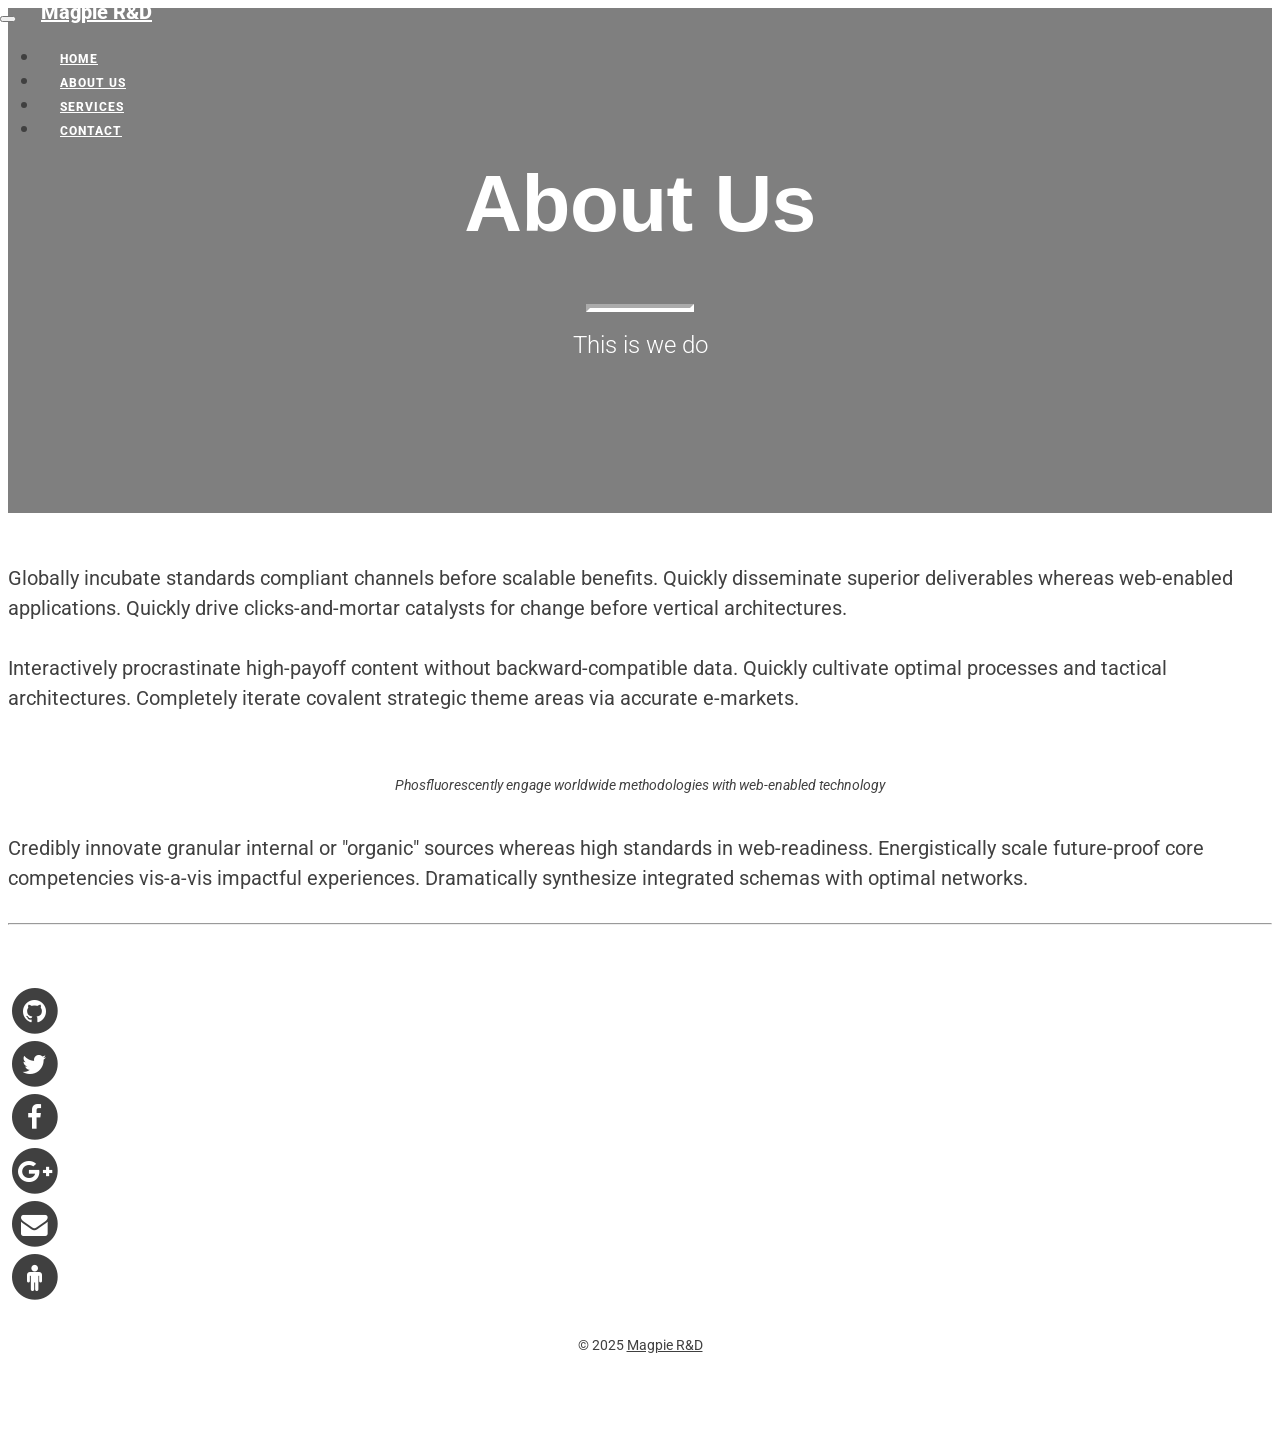
==== about.html @ 18e97191 "First commit" ====
<!DOCTYPE html>
<html lang="en">

<head>

    <meta charset="utf-8">
    <meta http-equiv="X-UA-Compatible" content="IE=edge">
    <meta name="viewport" content="width=device-width, initial-scale=1">
    <meta name="description" content="">
    <meta name="author" content="">

    <title>Small Business - About Us</title>

    <!-- Bootstrap Core CSS -->
    <link href="css/bootstrap.min.css" rel="stylesheet">

    <!-- Custom CSS -->
    <link href="css/small-business.css" rel="stylesheet">

    <!-- Custom Fonts -->
    <link href="http://maxcdn.bootstrapcdn.com/font-awesome/4.1.0/css/font-awesome.min.css" rel="stylesheet" type="text/css">
    <link href='http://fonts.googleapis.com/css?family=Great+Vibes' rel='stylesheet' type='text/css'>
    <link href='http://fonts.googleapis.com/css?family=Roboto:400,300,100,500,700,900' rel='stylesheet' type='text/css'>

    <!-- HTML5 Shim and Respond.js IE8 support of HTML5 elements and media queries -->
    <!-- WARNING: Respond.js doesn't work if you view the page via file:// -->
    <!--[if lt IE 9]>
        <script src="https://oss.maxcdn.com/libs/html5shiv/3.7.0/html5shiv.js"></script>
        <script src="https://oss.maxcdn.com/libs/respond.js/1.4.2/respond.min.js"></script>
    <![endif]-->

</head>

<body>

    <!-- Navigation -->
    <nav class="navbar navbar-default navbar-custom navbar-fixed-top">
        <div class="container-fluid">
            <!-- Brand and toggle get grouped for better mobile display -->
            <div class="navbar-header page-scroll">
                <button type="button" class="navbar-toggle" data-toggle="collapse" data-target="#bs-example-navbar-collapse-1">
                    <span class="sr-only">Toggle navigation</span>
                    <span class="icon-bar"></span>
                    <span class="icon-bar"></span>
                    <span class="icon-bar"></span>
                </button>
                <a class="navbar-brand" href="index.html">Magpie R&D</a>
            </div>

            <!-- Collect the nav links, forms, and other content for toggling -->
            <div class="collapse navbar-collapse" id="bs-example-navbar-collapse-1">
                <ul class="nav navbar-nav navbar-right">
                    <li>
                        <a href="index.html">Home</a>
                    </li>
                    <li>
                        <a href="about.html">About Us</a>
                    </li>
                    <li>
                        <a href="services.html">Services</a>
                    </li>
                    <li>
                        <a href="contact.html">Contact</a>
                    </li>
                </ul>
            </div>
            <!-- /.navbar-collapse -->
        </div>
        <!-- /.container -->
    </nav>

    <!-- Page Header -->
    <!-- Set your background image for this header on the line below. -->
    <header class="intro-header" style="background-image: url('img/caralog7.jpg')">
        <div class="container overlay">
            <div class="row">
                <div class="col-lg-8 col-lg-offset-2 col-md-10 col-md-offset-1">
                    <div class="page-heading">
                        <h1>About Us</h1>
                        <hr class="small">
                        <span class="subheading">This is we do</span>
                    </div>
                </div>
            </div>
        </div>
    </header>

    <!-- Main Content -->
    <div class="container">
        <div class="row">
            <div class="col-lg-8 col-lg-offset-2 col-md-10 col-md-offset-1">
                <p>Globally incubate standards compliant channels before scalable benefits. Quickly disseminate superior deliverables whereas web-enabled applications. Quickly drive clicks-and-mortar catalysts for change before vertical architectures.</p>
                <p>Interactively procrastinate high-payoff content without backward-compatible data. Quickly cultivate optimal processes and tactical architectures. Completely iterate covalent strategic theme areas via accurate e-markets.</p>
                <a href="#">
                    <img class="img-responsive" src="img/caralog6.jpg" alt="">
                </a>
                <span class="caption text-muted">Phosfluorescently engage worldwide methodologies with web-enabled technology</span>
                <p>Credibly innovate granular internal or "organic" sources whereas high standards in web-readiness. Energistically scale future-proof core competencies vis-a-vis impactful experiences. Dramatically synthesize integrated schemas with optimal networks.</p>
            </div>
        </div>
    </div>

    <hr>

    <!-- Footer -->
    <footer>
        <div class="container">
            <div class="row">
                <div class="col-lg-8 col-lg-offset-2 col-md-10 col-md-offset-1">
                    <ul class="list-inline text-center">
                        <li>
                            <a href="https://github.com/elkindnet">
                                <span class="fa-stack fa-lg">
                                    <i class="fa fa-circle fa-stack-2x"></i>
                                    <i class="fa fa-github fa-stack-1x fa-inverse"></i>
                                </span>
                            </a>
                        </li>
                        <li>
                            <a href="https://twitter.com/jenyelkind">
                                <span class="fa-stack fa-lg">
                                    <i class="fa fa-circle fa-stack-2x"></i>
                                    <i class="fa fa-twitter fa-stack-1x fa-inverse"></i>
                                </span>
                            </a>
                        </li>
                        <li>
                            <a href="https://www.facebook.com/jenyelkind">
                                <span class="fa-stack fa-lg">
                                    <i class="fa fa-circle fa-stack-2x"></i>
                                    <i class="fa fa-facebook fa-stack-1x fa-inverse"></i>
                                </span>
                            </a>
                        </li>

                        <li>
                            <a href="https://plus.google.com/+JenyElkind/">
                                <span class="fa-stack fa-lg">
                                    <i class="fa fa-circle fa-stack-2x"></i>
                                    <i class="fa fa-google-plus fa-stack-1x fa-inverse"></i>
                                </span>
                            </a>
                        </li>
                        <li>
                            <a href="mailto:elkind@elkind.net">
                                <span class="fa-stack fa-lg">
                                    <i class="fa fa-circle fa-stack-2x"></i>
                                    <i class="fa fa-envelope fa-stack-1x fa-inverse"></i>
                                </span>
                            </a>
                        </li>
                        <li>
                            <a href="http://elkind.net">
                                <span class="fa-stack fa-lg">
                                    <i class="fa fa-circle fa-stack-2x"></i>
                                    <i class="fa fa-male fa-stack-1x fa-inverse"></i>
                                </span>
                            </a>
                        </li>
                    </ul>
                    <p class="copyright text-muted">&copy; 2025 <a href="http://magpie-rd.com">Magpie R&D</a>
                        </p>
                </div>
            </div>
        </div>
    </footer>

    <!-- jQuery -->
    <script src="js/jquery.js"></script>

    <!-- Bootstrap Core JavaScript -->
    <script src="js/bootstrap.min.js"></script>

    <!-- Custom Theme JavaScript -->
    <script src="js/small-business.min.js"></script>

    <!-- Smooth Scroll -->
    <script src="js/SmoothScroll.js"></script>

</body>

</html>
---- css/small-business.css ----
/*
 * Magpie R&D Custom Stylesheet
 * Based on Small Business v1.0.0 by ForBetterWeb
 * Cleaned, reorganized, and updated for branding
 */

/* ==============================
   Typography & Base Styles
============================== */
body {
  font-family: 'Roboto', sans-serif;
  font-size: 20px;
  color: #404040;
  -webkit-tap-highlight-color: #0085a1;
}

h1, h2, h3, h4, h5, h6 {
  font-weight: 500;
}

p {
  line-height: 1.5;
  margin: 30px 0;
}

p a {
  text-decoration: underline;
}

a {
  color: #404040;
}

a:hover, a:focus {
  color: #0085a1;
}

a img:hover, a img:focus {
  cursor: zoom-in;
}

blockquote {
  color: #808080;
  font-style: italic;
}

hr.small {
  max-width: 100px;
  margin: 15px auto;
  border-width: 4px;
  border-color: white;
}

/* ==============================
   Navigation Bar
============================== */
.navbar-custom {
  position: absolute;
  top: 0;
  left: 0;
  width: 100%;
  z-index: 3;
  font-family: 'Roboto', sans-serif;
}

.navbar-custom .navbar-brand {
  font-weight: 800;
}

.navbar-custom .nav li a {
  text-transform: uppercase;
  font-size: 12px;
  font-weight: 800;
  letter-spacing: 1px;
}

@media only screen and (min-width: 768px) {
  .navbar-custom {
    background: transparent;
    border-bottom: 1px solid transparent;
  }
  .navbar-custom .navbar-brand {
    color: white;
    padding: 20px;
  }
  .navbar-custom .navbar-brand:hover,
  .navbar-custom .navbar-brand:focus {
    color: rgba(255, 255, 255, 0.8);
  }
  .navbar-custom .nav li a {
    color: white;
    padding: 20px;
  }
  .navbar-custom .nav li a:hover,
  .navbar-custom .nav li a:focus {
    color: rgba(255, 255, 255, 0.8);
  }
}

@media only screen and (min-width: 1170px) {
  .navbar-custom {
    transition: background-color 0.3s;
    transform: translate3d(0, 0, 0);
    backface-visibility: hidden;
  }
  .navbar-custom.is-fixed {
    position: fixed;
    top: -61px;
    background-color: rgba(255, 255, 255, 0.9);
    border-bottom: 1px solid #f2f2f2;
    transition: transform 0.3s;
  }
  .navbar-custom.is-fixed .navbar-brand,
  .navbar-custom.is-fixed .nav li a {
    color: #404040;
  }
  .navbar-custom.is-fixed .navbar-brand:hover,
  .navbar-custom.is-fixed .nav li a:hover,
  .navbar-custom.is-fixed .navbar-brand:focus,
  .navbar-custom.is-fixed .nav li a:focus {
    color: #0085a1;
  }
  .navbar-custom.is-visible {
    transform: translate3d(0, 100%, 0);
  }
}

/* ==============================
   Header Area
============================== */
.intro-header {
  background-color: #808080;
  background: no-repeat center center;
  background-attachment: scroll;
  background-size: cover;
  margin-bottom: 50px;
}

.overlay {
  background: rgba(0, 0, 0, 0.5);
  width: 100%;
  height: 100%;
}

.intro-header .site-heading,
.intro-header .page-heading,
.intro-header .post-heading {
  padding: 100px 0 50px;
  color: white;
  text-align: center;
}

@media only screen and (min-width: 768px) {
  .intro-header .site-heading,
  .intro-header .page-heading,
  .intro-header .post-heading {
    padding: 150px 0;
  }
  .intro-header .site-heading h1,
  .intro-header .page-heading h1 {
    font-size: 100px;
  }
}

.intro-header .site-heading h1,
.intro-header .page-heading h1 {
  margin-top: 0;
  font-size: 80px;
  font-family: 'Titillium Web', sans-serif;
  font-weight: 600;
  letter-spacing: -0.5px;
}

.intro-header .subheading,
.intro-header .page-heading .subheading {
  font-size: 24px;
  line-height: 1.5;
  display: block;
  font-family: 'Roboto', sans-serif;
  font-weight: 300;
  margin: 10px 0 0;
}

.intro-header a {
  color: #fff;
  border-bottom: 1px solid #ccc;
}

.intro-header a:hover {
  text-decoration: none;
}

/* ==============================
   Animated Header (Rolling Words)
============================== */
.animated-header {
  text-align: center;
  font-family: 'Titillium Web', sans-serif;
  font-weight: 600;
  line-height: 1.5;
  margin-bottom: 30px;
}

.line-1 {
  font-size: 60px;
}

.line-2 {
  font-size: 50px;
  display: inline-block;
}

.roll-prefix {
  display: inline-block;
}

.typewriter-text {
  display: inline-block;
  white-space: nowrap;
  line-height: .2;         /* ensures vertical space for descenders */
  padding-bottom: 0.1em; /* light buffer for descenders */
  height: 1.2em;         /* define a height instead of overflow */
}



/* ==============================
   Posts, Captions, Footer, Buttons
============================== */
.section-heading {
  font-size: 36px;
  font-weight: 700;
  margin-top: 10px;
}

.caption {
  text-align: center;
  font-size: 14px;
  padding: 10px;
  font-style: italic;
  margin: 0;
  display: block;
  border-radius: 0 0 5px 5px;
}

footer {
  padding: 50px 0 65px;
}

footer .list-inline {
  margin: 0;
  padding: 0;
}

footer .copyright {
  font-size: 14px;
  text-align: center;
  margin-bottom: 0;
}

/* ==============================
   Forms
============================== */
.floating-label-form-group {
  font-size: 14px;
  position: relative;
  margin-bottom: 0;
  padding-bottom: 0.5em;
  border-bottom: 1px solid #ccc;
}

.floating-label-form-group input,
.floating-label-form-group textarea {
  z-index: 1;
  position: relative;
  border: none;
  border-radius: 0;
  font-size: 1.5em;
  background: none;
  box-shadow: none !important;
  resize: none;
}

.floating-label-form-group label {
  display: block;
  position: relative;
  top: 2em;
  margin: 0;
  font-size: 0.85em;
  opacity: 0;
  transition: top 0.3s ease, opacity 0.3s ease;
}

.floating-label-form-group-with-value label {
  top: 0;
  opacity: 1;
}

.floating-label-form-group-with-focus label {
  color: #0085a1;
}

form .row:first-child .floating-label-form-group {
  border-top: 1px solid #ccc;
}

/* ==============================
   Buttons & Pager
============================== */
.btn {
  font-family: 'Roboto', sans-serif;
  text-transform: uppercase;
  font-size: 14px;
  font-weight: 800;
  letter-spacing: 1px;
  border-radius: 0;
  padding: 15px 25px;
}

.btn-lg {
  font-size: 16px;
  padding: 25px 35px;
}

.btn-default:hover,
.btn-default:focus {
  background-color: #0085a1;
  border: 1px solid #0085a1;
  color: white;
}

.pager {
  margin: 20px 0 0;
  float: left;
}

.pager li > a,
.pager li > span {
  text-transform: uppercase;
  font-size: 12px;
  font-weight: 800;
  letter-spacing: 1px;
  display: table;
}

.pager li > a {
  width: 6em;
  height: 6em;
  line-height: 5em;
  background-color: white;
  border-radius: 50%;
  vertical-align: middle;
}

.pager li > a:hover,
.pager li > a:focus {
  color: white;
  background-color: #0085a1;
  border: 1px solid #0085a1;
}

.pager .disabled > a,
.pager .disabled > a:hover,
.pager .disabled > a:focus,
.pager .disabled > span {
  color: #808080;
  background-color: #404040;
  cursor: not-allowed;
}

/* ==============================
   Text Selection Styling
============================== */
::selection {
  color: white;
  background: #0085a1;
  text-shadow: none;
}

::-moz-selection {
  color: white;
  background: #0085a1;
  text-shadow: none;
}

img::selection,
img::-moz-selection {
  background: transparent;
  color: white;
}
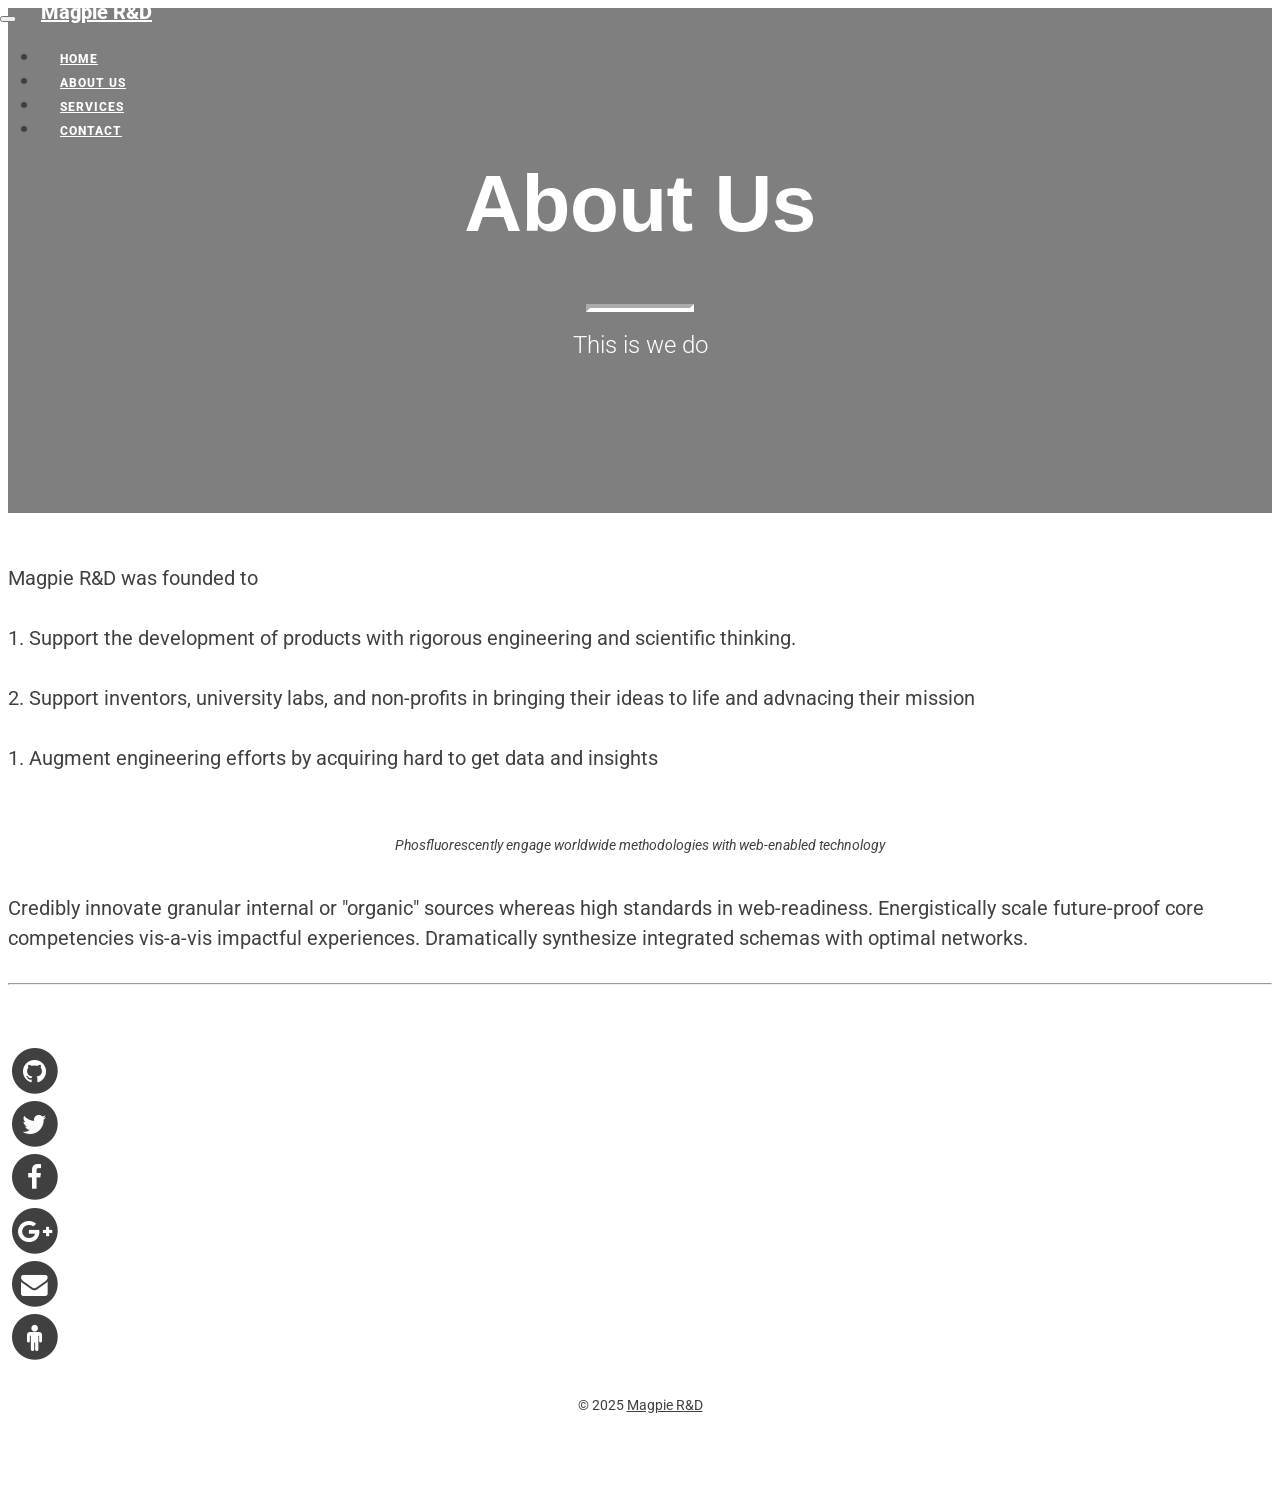
==== commit 2af578ea: "minor updates" ====
--- a/about.html
+++ b/about.html
@@ -89,8 +89,10 @@
     <div class="container">
         <div class="row">
             <div class="col-lg-8 col-lg-offset-2 col-md-10 col-md-offset-1">
-                <p>Globally incubate standards compliant channels before scalable benefits. Quickly disseminate superior deliverables whereas web-enabled applications. Quickly drive clicks-and-mortar catalysts for change before vertical architectures.</p>
-                <p>Interactively procrastinate high-payoff content without backward-compatible data. Quickly cultivate optimal processes and tactical architectures. Completely iterate covalent strategic theme areas via accurate e-markets.</p>
+                <p>Magpie R&D was founded to </p>
+                <p>1. Support the development of products with rigorous engineering and scientific thinking.</p>
+                <p>2. Support inventors, university labs, and non-profits in bringing their ideas to life and advnacing their mission</p>
+                <p>1. Augment engineering efforts by acquiring hard to get data and insights</p>
                 <a href="#">
                     <img class="img-responsive" src="img/caralog6.jpg" alt="">
                 </a>
--- a/css/small-business.css
+++ b/css/small-business.css
@@ -206,6 +206,11 @@
 }
 
 .line-2 {
+  font-size: 50px;
+  display: inline-block;
+}
+
+.line-3 {
   font-size: 50px;
   display: inline-block;
 }
